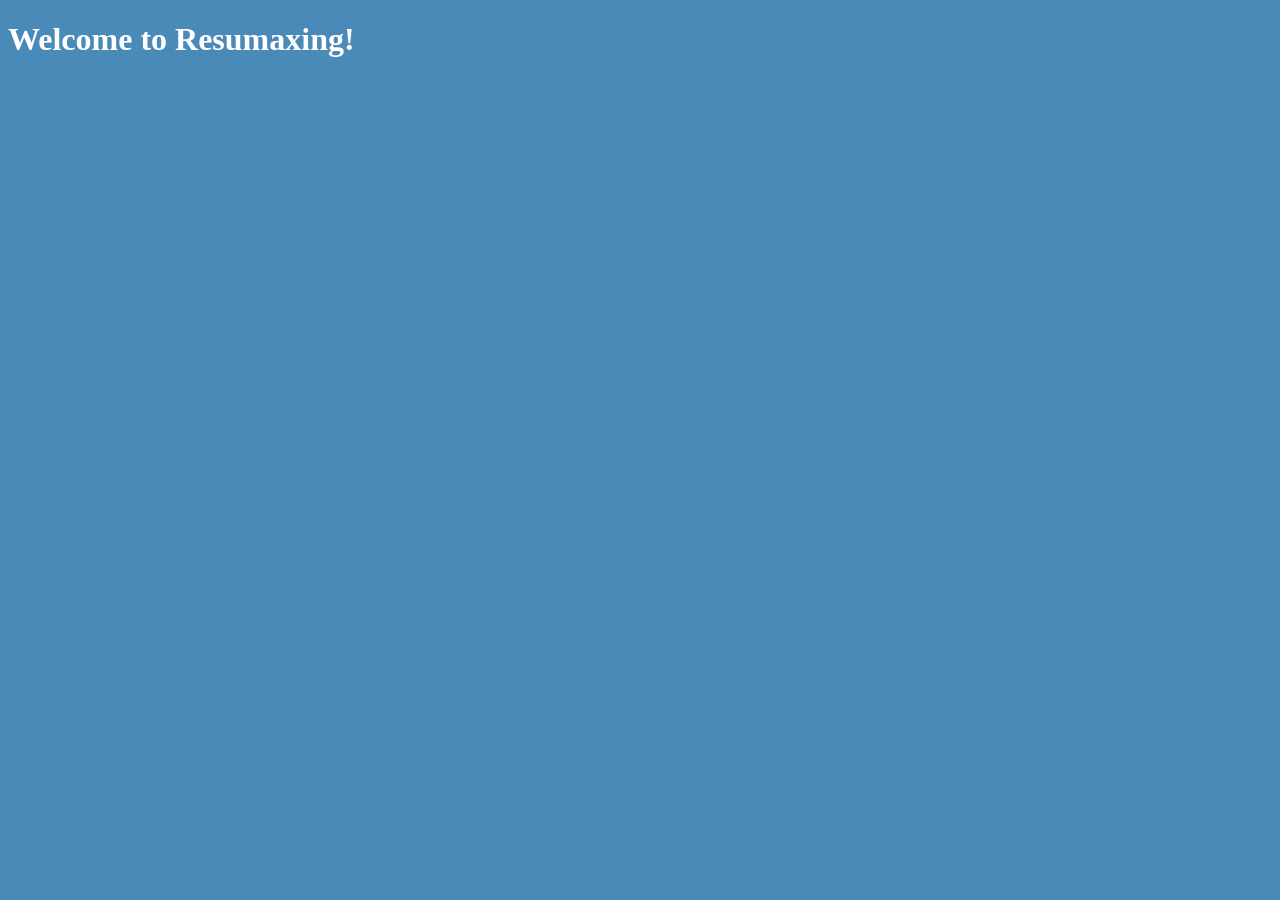
==== templates/index.html @ 4dc1db76 "set up flask and html" ====
<!DOCTYPE html>
<html lang="en">
<head>
    <meta charset="UTF-8">
    <meta name="viewport" content="width=device-width, initial-scale=1.0">
    <title>Resumaxing</title>
    <link rel="stylesheet" href="/static/styles.css">
</head>
<body>
    <h1>Welcome to Resumaxing!</h1>
</body>
</html>
---- static/styles.css ----
body {
    background: #4A8AB8;
    color: white;
}
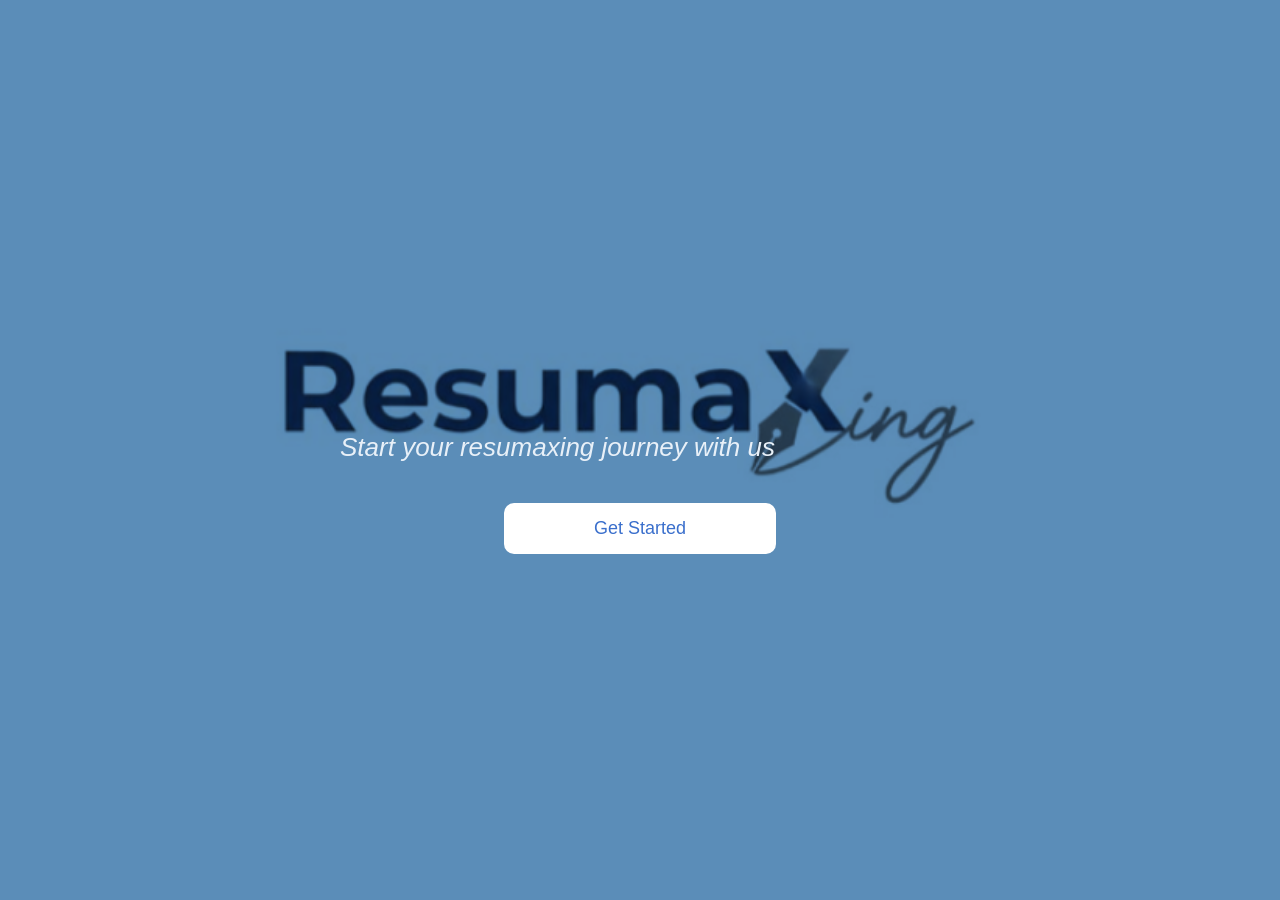
==== commit 3414c48a: "resumaxing-pages" ====
--- a/templates/index.html
+++ b/templates/index.html
@@ -4,9 +4,10 @@
     <meta charset="UTF-8">
     <meta name="viewport" content="width=device-width, initial-scale=1.0">
     <title>Resumaxing</title>
-    <link rel="stylesheet" href="/static/styles.css">
+    <link rel="stylesheet" href="/static/index.css">
 </head>
 <body>
-    <h1>Welcome to Resumaxing!</h1>
+    <div id="root"></div>
+    <script src="/static/index.js"></script>
 </body>
-</html>+</html>
--- a/static/index.css
+++ b/static/index.css
@@ -0,0 +1,65 @@
+* { margin: 0; padding: 0; box-sizing: border-box; }
+
+body {
+    background: #5b8db8;
+    min-height: 100vh;
+    display: flex;
+    align-items: center;
+    justify-content: center;
+    font-family: 'Segoe UI', Arial, sans-serif;
+}
+
+.hero {
+    display: flex;
+    flex-direction: column;
+    align-items: center;
+    justify-content: center;
+    gap: 0;
+}
+
+.logo-wrap {
+    position: relative;
+    display: inline-block;
+}
+
+.logo-wrap {
+    position: relative;
+    display: inline-block;
+}
+
+.hero-logo {
+    width: 780px;
+    max-width: 92vw;
+    display: block;
+    mix-blend-mode: multiply;
+}
+
+.tagline {
+    position: absolute;
+    bottom: 50px;
+    left: 90px;
+    font-size: 26px;
+    color: #e8f0f8;
+    font-style: italic;
+    font-weight: 300;
+    white-space: nowrap;
+    padding-bottom: 10px;
+}
+
+.get-started {
+    background: white;
+    color: #3a6fcc;
+    border: none;
+    border-radius: 10px;
+    padding: 15px 90px;
+    font-size: 18px;
+    font-weight: 500;
+    cursor: pointer;
+    transition: background 0.2s;
+    position: relative;
+    top: -20px;
+}
+
+.get-started:hover {
+    background: #e8f0fb;
+}
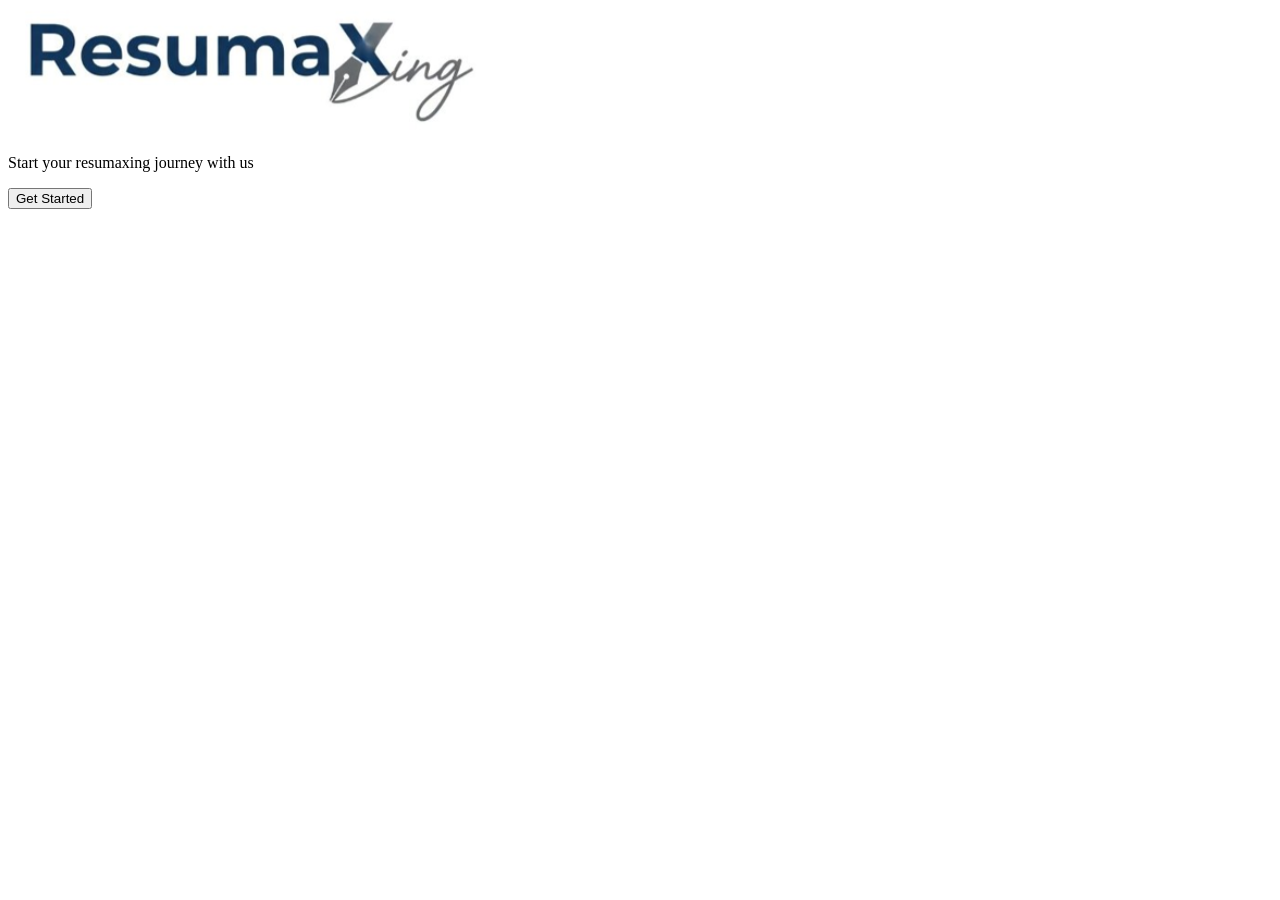
==== commit 5e537090: "update" ====
--- a/templates/index.html
+++ b/templates/index.html
@@ -4,7 +4,7 @@
     <meta charset="UTF-8">
     <meta name="viewport" content="width=device-width, initial-scale=1.0">
     <title>Resumaxing</title>
-    <link rel="stylesheet" href="/static/index.css">
+    <link rel="stylesheet" href="{{ url_for('static', filename='styles.css') }}">
 </head>
 <body>
     <div id="root"></div>
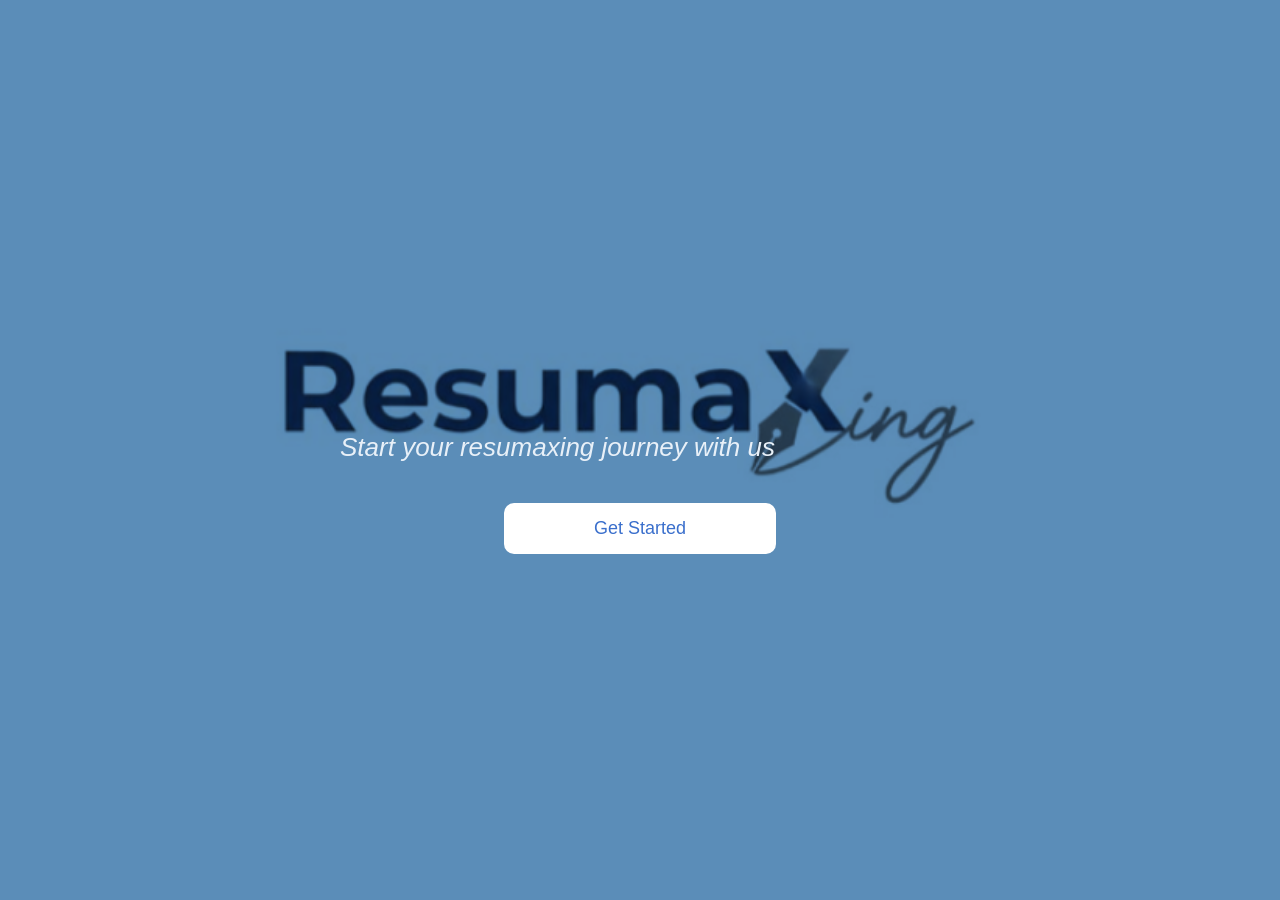
==== commit a470331b: "fix bug" ====
--- a/templates/index.html
+++ b/templates/index.html
@@ -4,7 +4,7 @@
     <meta charset="UTF-8">
     <meta name="viewport" content="width=device-width, initial-scale=1.0">
     <title>Resumaxing</title>
-    <link rel="stylesheet" href="{{ url_for('static', filename='styles.css') }}">
+    <link rel="stylesheet" href="/static/index.css">
 </head>
 <body>
     <div id="root"></div>
--- a/static/index.css
+++ b/static/index.css
@@ -0,0 +1,65 @@
+* { margin: 0; padding: 0; box-sizing: border-box; }
+
+body {
+    background: #5b8db8;
+    min-height: 100vh;
+    display: flex;
+    align-items: center;
+    justify-content: center;
+    font-family: 'Segoe UI', Arial, sans-serif;
+}
+
+.hero {
+    display: flex;
+    flex-direction: column;
+    align-items: center;
+    justify-content: center;
+    gap: 0;
+}
+
+.logo-wrap {
+    position: relative;
+    display: inline-block;
+}
+
+.logo-wrap {
+    position: relative;
+    display: inline-block;
+}
+
+.hero-logo {
+    width: 780px;
+    max-width: 92vw;
+    display: block;
+    mix-blend-mode: multiply;
+}
+
+.tagline {
+    position: absolute;
+    bottom: 50px;
+    left: 90px;
+    font-size: 26px;
+    color: #e8f0f8;
+    font-style: italic;
+    font-weight: 300;
+    white-space: nowrap;
+    padding-bottom: 10px;
+}
+
+.get-started {
+    background: white;
+    color: #3a6fcc;
+    border: none;
+    border-radius: 10px;
+    padding: 15px 90px;
+    font-size: 18px;
+    font-weight: 500;
+    cursor: pointer;
+    transition: background 0.2s;
+    position: relative;
+    top: -20px;
+}
+
+.get-started:hover {
+    background: #e8f0fb;
+}
